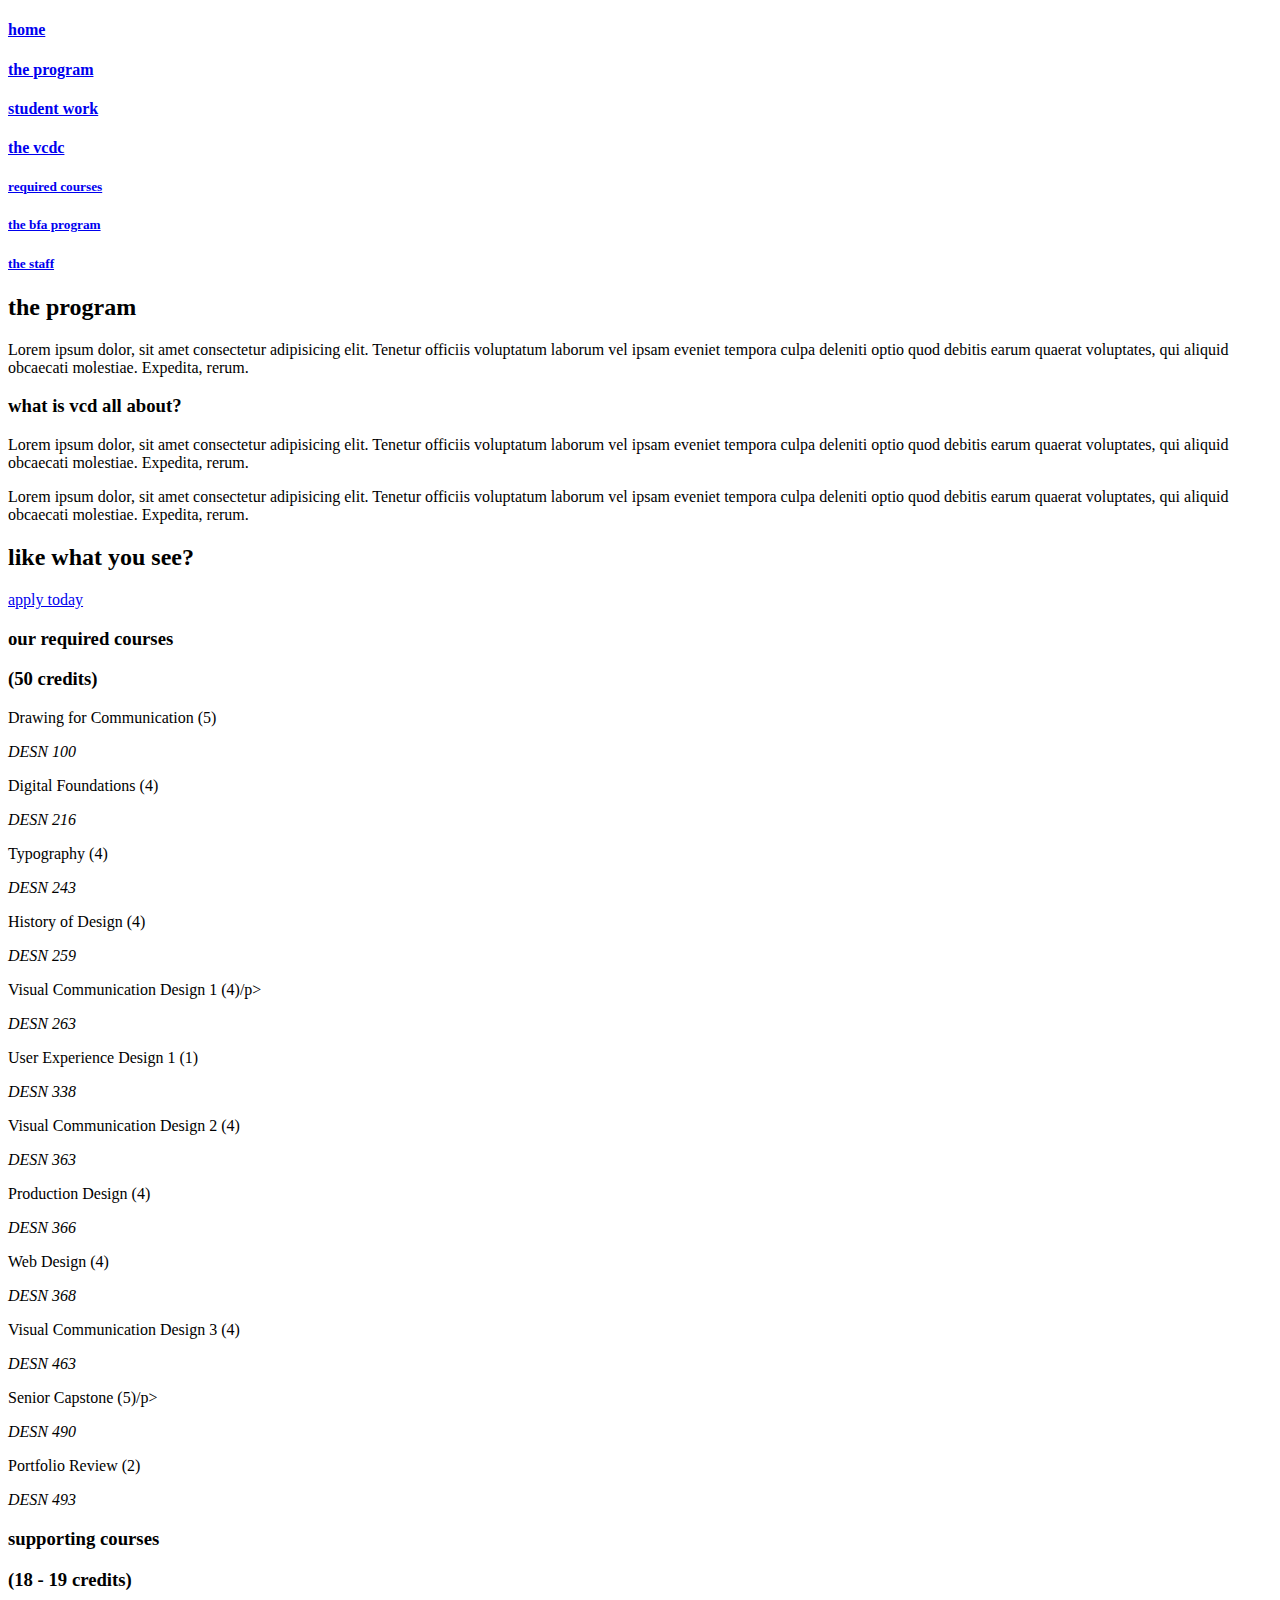
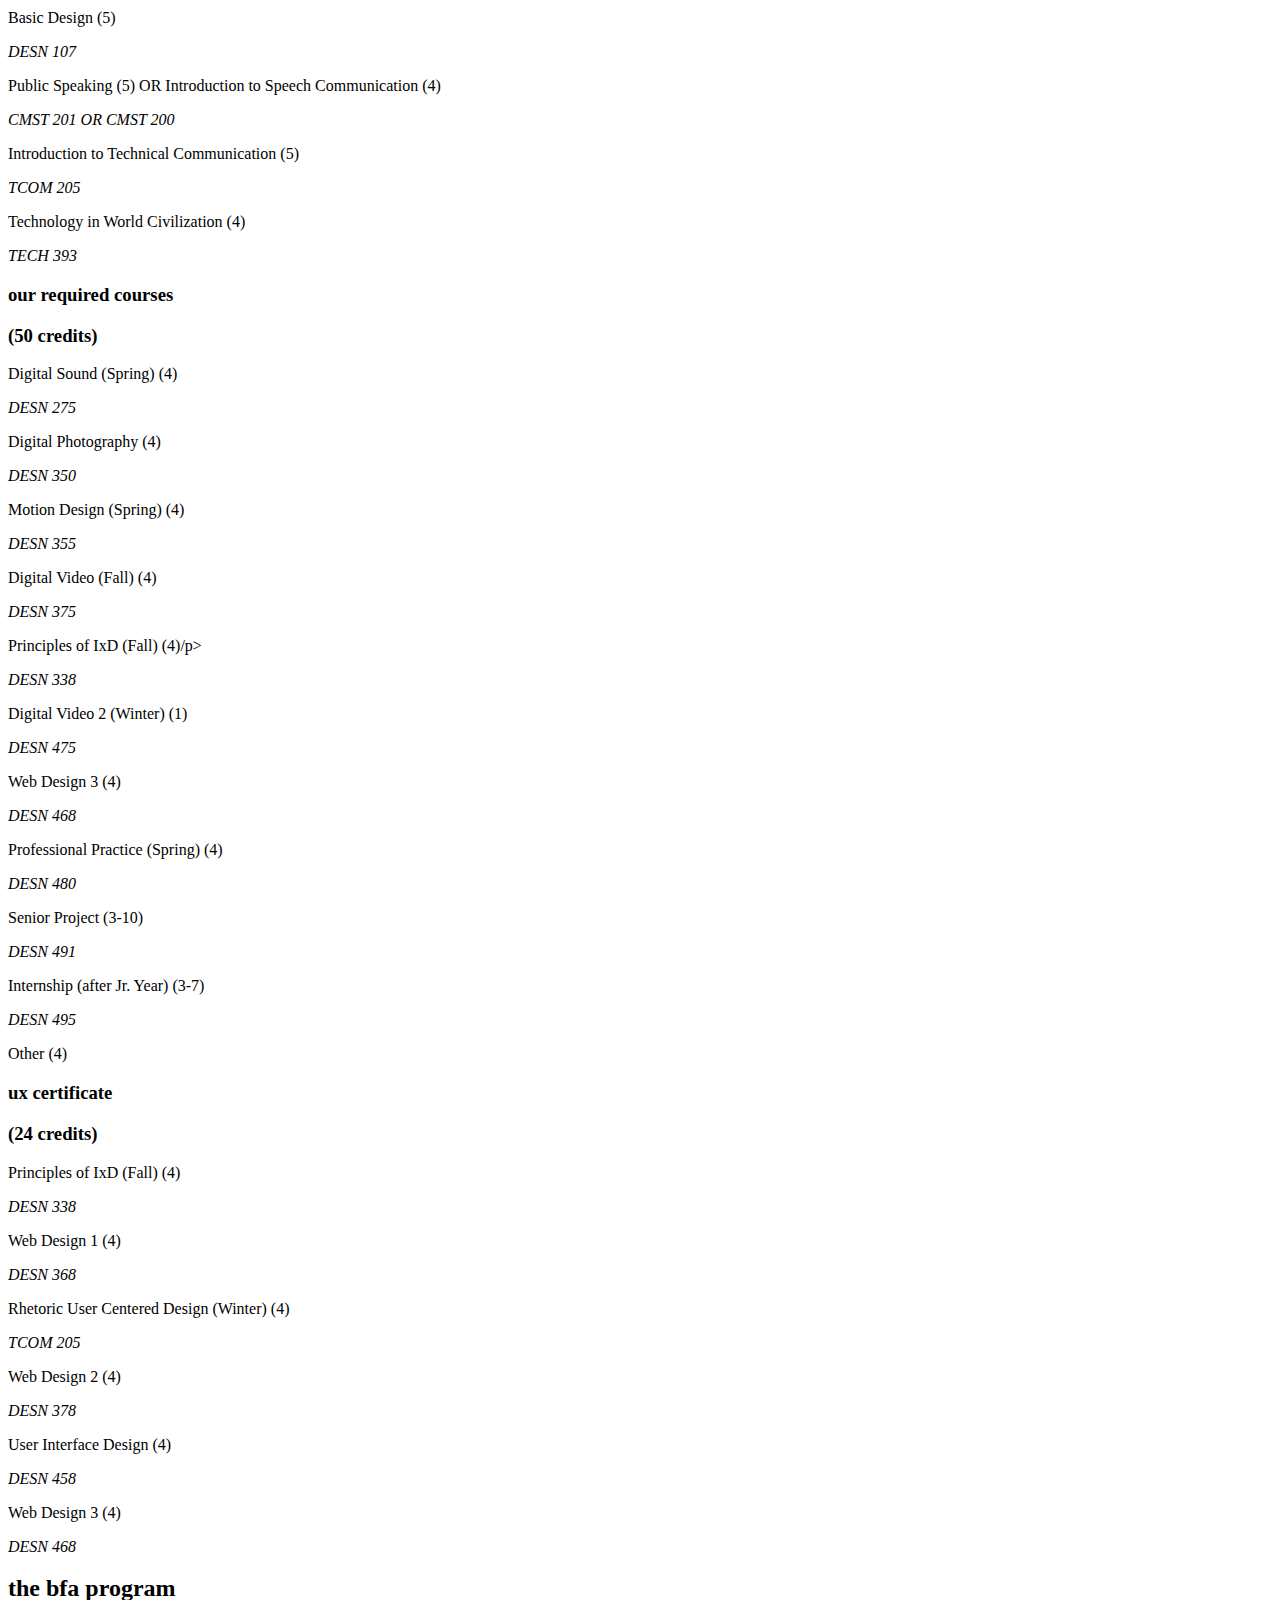
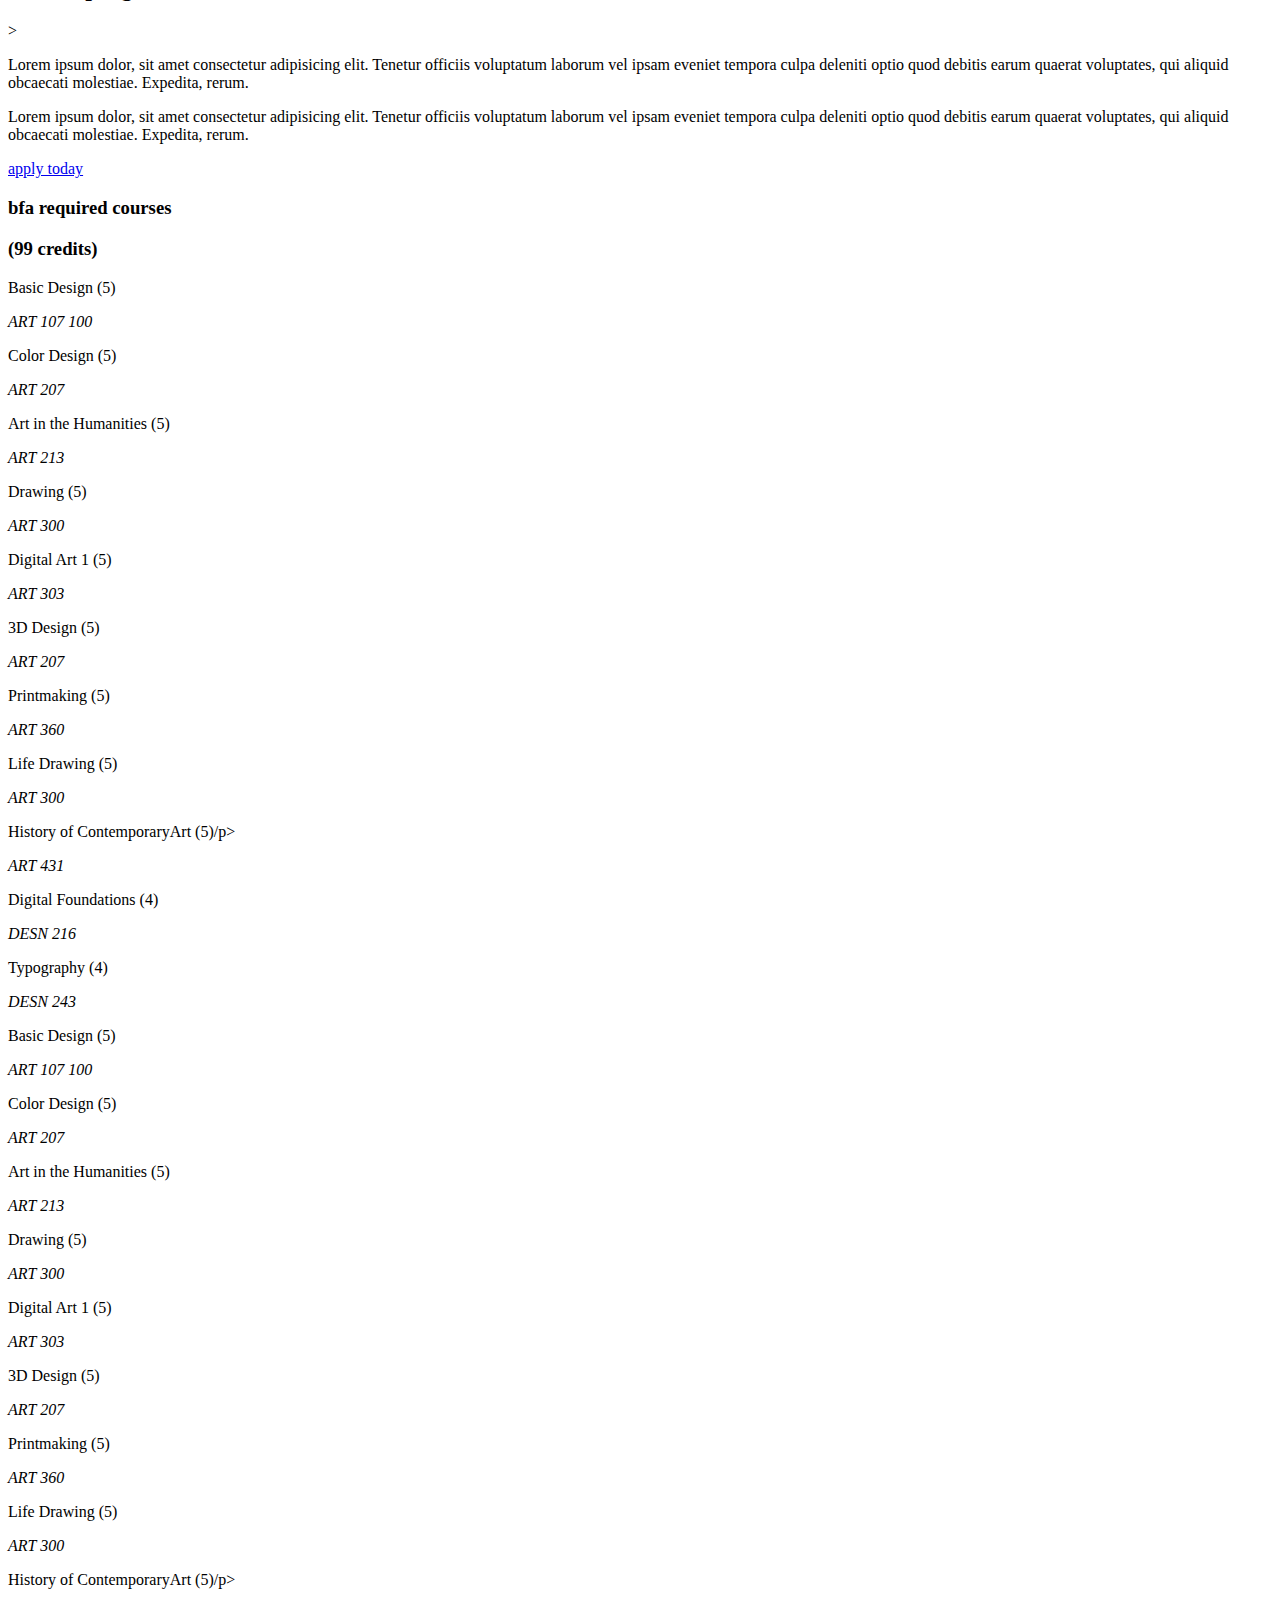
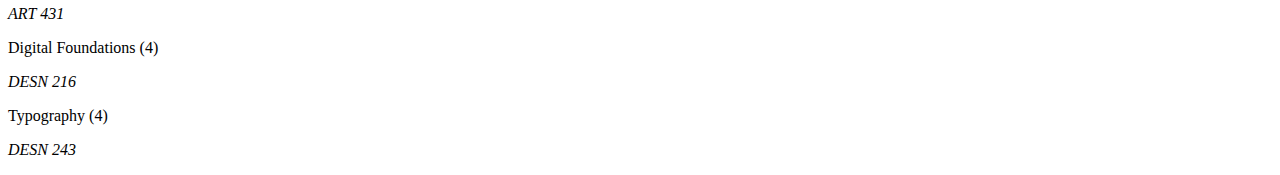
==== final/index.html @ 61628078 "web_1_final folder download" ====
<!DOCTYPE html>
<html lang="en">
<head>
    <meta charset="UTF-8">
    <meta name="viewport" content="width=device-width, initial-scale=1.0">
    <meta http-equiv="X-UA-Compatible" content="ie=edge">
    <link rel="stylesheet" href="style/style.css">
    <title>Design Program</title>
</head>

<header>
    <section>
        <nav class="main-nav">
            <h4><a href="#">home</a></h4>
            <h4><a href="#" id="current-page">the program</a></h4>
            <h4><a href="#">student work</a></h4>
            <h4><a href="#">the vcdc</a></h4>
        </nav>
        <nav class="page-nav">
            <h5><a href="#required-courses">required courses</a></h5>
            <h5><a href="#bfa">the bfa program</a></h5>
            <h5><a href="#staff">the staff</a></h5>
        </nav>
    </section>
</header>

<body>
    <section id="theprogram">
        <div class="program-overview">
            <h2>the program</h2>
            <p>
                Lorem ipsum dolor, sit amet consectetur adipisicing elit. Tenetur officiis voluptatum laborum vel ipsam eveniet tempora culpa deleniti optio quod debitis earum quaerat voluptates, qui aliquid obcaecati molestiae. Expedita, rerum.
            </p>
        </div>
    </section>

    <section id="vcd-overview">
        <h3 class="ov-title">what is vcd all about?</h3>
        <p class="ov-desc-one">
            Lorem ipsum dolor, sit amet consectetur adipisicing elit. Tenetur officiis voluptatum laborum vel ipsam eveniet tempora culpa deleniti optio quod debitis earum quaerat voluptates, qui aliquid obcaecati molestiae. Expedita, rerum.
        </p>
        <p class="ov-desc-two">
            Lorem ipsum dolor, sit amet consectetur adipisicing elit. Tenetur officiis voluptatum laborum vel ipsam eveniet tempora culpa deleniti optio quod debitis earum quaerat voluptates, qui aliquid obcaecati molestiae. Expedita, rerum.
        </p>
    </section>

    <section id="cliche-ad">
        <div class="cliche-title">
            <h2>like what you see?</h2>
            <a href="#" class="apply-button">apply today</a>
        </div>
    </section>

    <section id="required-courses" class="center-layout">
        <div class="center-c-title">
            <h3>our required courses</h3>
            <h3 class="credits">(50 credits)</h3>
        </div>
        <div class="center-c-l">
            <div class="course">
                <p>Drawing for Communication (5)</p>
                <p><em>DESN 100</em></p>
            </div>
            <div class="course">
                <p>Digital Foundations (4)</p>
                <p><em>DESN 216</em></p>
            </div>
            <div class="course">
                <p>Typography (4)</p>
                <p><em>DESN 243</em></p>
            </div>
            <div class="course">
                <p>History of Design (4)</p>
                <p><em>DESN 259</em></p>
            </div>
            <div class="course">
                <p>Visual Communication Design 1 (4)/p>
                <p><em>DESN 263</em></p>
            </div>
            <div class="course">
                <p>User Experience Design 1 (1)</p>
                <p><em>DESN 338</em></p>                
            </div>
        </div>
        <div class="center-c-r">
            <div class="course">
                <p>Visual Communication Design 2 (4)</p>
                <p><em>DESN 363</em></p>
            </div>
            <div class="course">
                <p>Production Design (4)</p>
                <p><em>DESN 366</em></p>
            </div>
            <div class="course">
                <p>Web Design (4)</p>
                <p><em>DESN 368</em></p>
            </div>
            <div class="course">
                <p>Visual Communication Design 3 (4)</p>
                <p><em>DESN 463</em></p>
            </div>
            <div class="course">
                <p>Senior Capstone (5)/p>
                <p><em>DESN 490</em></p>
            </div>
            <div class="course">
                <p>Portfolio Review (2)</p>
                <p><em>DESN 493</em></p>                
            </div>
        </div>
    </section>

    <section class="right-layout">
            <div class="right-c-title">
                <h3>supporting courses</h3>
                <h3 class="credits">(18 - 19 credits)</h3>
            </div>  
            <div class="right-c">
                <div class="course">
                    <p>Basic Design (5)</p>
                    <p><em>DESN 107</em></p>
                </div>
                <div class="course">
                    <p>Public Speaking (5) OR Introduction to Speech Communication (4)</p>
                    <p><em>CMST 201 OR CMST 200</em></p>
                </div>
                <div class="course">
                    <p>Introduction to Technical Communication (5)</p>
                    <p><em>TCOM 205</em></p>
                </div>
                <div class="course">
                    <p>Technology in World Civilization (4)</p>
                    <p><em>TECH 393</em></p>                
                </div>
            </div>      
    </section>

    <section class="center-layout">
            <div class="center-c-title">
                <h3>our required courses</h3>
                <h3 class="credits">(50 credits)</h3>
            </div>
            <div class="center-c-l">
                <div class="course">
                    <p>Digital Sound (Spring) (4)</p>
                    <p><em>DESN 275</em></p>
                </div>
                <div class="course">
                    <p>Digital Photography (4)</p>
                    <p><em>DESN 350</em></p>
                </div>
                <div class="course">
                    <p>Motion Design (Spring) (4)</p>
                    <p><em>DESN 355</em></p>
                </div>
                <div class="course">
                    <p>Digital Video (Fall) (4)</p>
                    <p><em>DESN 375</em></p>
                </div>
                <div class="course">
                    <p>Principles of IxD (Fall) (4)/p>
                    <p><em>DESN 338</em></p>
                </div>
                <div class="course">
                    <p>Digital Video 2 (Winter) (1)</p>
                    <p><em>DESN 475</em></p>                
                </div>
            </div>
            <div class="center-c-r">
                <div class="course">
                    <p>Web Design 3 (4)</p>
                    <p><em>DESN 468</em></p>
                </div>
                <div class="course">
                    <p>Professional Practice (Spring) (4)</p>
                    <p><em>DESN 480</em></p>
                </div>
                <div class="course">
                    <p>Senior Project (3-10)</p>
                    <p><em>DESN 491</em></p>
                </div>
                <div class="course">
                    <p>Internship (after Jr. Year) (3-7)</p>
                    <p><em>DESN 495</em></p>
                </div>
                <div class="course">
                    <p>Other (4)</p>
                </div>
            </div>
        </div>
    </section>

    <section class="right-layout">
            <div class="right-c-title">
                <h3>ux certificate</h3>
                <h3 class="credits">(24 credits)</h3>
            </div>  
            <div class="right-c">
                <div class="course">
                    <p>Principles of IxD (Fall) (4)</p>
                    <p><em>DESN 338</em></p>
                </div>
                <div class="course">
                    <p>Web Design 1 (4)</p>
                    <p><em>DESN 368</em></p>
                </div>
                <div class="course">
                    <p>Rhetoric User Centered Design (Winter) (4)</p>
                    <p><em>TCOM 205</em></p>
                </div>
                <div class="course">
                    <p>Web Design 2 (4)</p>
                    <p><em>DESN 378</em></p>                
                </div>
                <div class="course">
                    <p>User Interface Design (4)</p>
                    <p><em>DESN 458</em></p>                
                </div>
                <div class="course">
                    <p>Web Design 3 (4)</p>
                    <p><em>DESN 468</em></p>                
                </div>
            </div>      
    </section>

    <section id="bfa">
        <div class="bfa-ov">
            <div class="bfa-title">
                <h2>the bfa program</h2>>
            </div>
            <div class="bfa-desc">
                <p>
                    Lorem ipsum dolor, sit amet consectetur adipisicing elit. Tenetur officiis voluptatum laborum vel ipsam eveniet tempora culpa deleniti optio quod debitis earum quaerat voluptates, qui aliquid obcaecati molestiae. Expedita, rerum.
                </p>
                <p>
                    Lorem ipsum dolor, sit amet consectetur adipisicing elit. Tenetur officiis voluptatum laborum vel ipsam eveniet tempora culpa deleniti optio quod debitis earum quaerat voluptates, qui aliquid obcaecati molestiae. Expedita, rerum.
                </p>
            </div>
            <a href="#" class="apply-button">apply today</a>
        </div>
    </section>

    <section class="center-layout">
            <div class="center-c-title">
                <h3>bfa required courses</h3>
                <h3 class="credits">(99 credits)</h3>
            </div>
            <div class="center-c-l">
                <div class="course">
                    <p>Basic Design (5)</p>
                    <p><em>ART 107 100</em></p>
                </div>
                <div class="course">
                    <p>Color Design (5)</p>
                    <p><em>ART 207</em></p>
                </div>
                <div class="course">
                    <p>Art in the Humanities (5)</p>
                    <p><em>ART 213</em></p>
                </div>
                <div class="course">
                    <p>Drawing (5)</p>
                    <p><em>ART 300</em></p>
                </div>
                <div class="course">
                    <p>Digital Art 1 (5)</p>
                    <p><em>ART 303</em></p>
                </div>
                <div class="course">
                    <p>3D Design (5)</p>
                    <p><em>ART 207</em></p>                
                </div>
                <div class="course">
                    <p>Printmaking (5)</p>
                    <p><em>ART 360</em></p>                
                </div>
                <div class="course">
                    <p>Life Drawing (5)</p>
                    <p><em>ART 300</em></p>
                </div>
                <div class="course">
                    <p>History of ContemporaryArt (5)/p>
                    <p><em>ART 431</em></p>
                </div>
                <div class="course">
                    <p>Digital Foundations (4)</p>
                    <p><em>DESN 216</em></p>                
                </div>
                <div class="course">
                    <p>Typography (4)</p>
                    <p><em>DESN 243</em></p>                
                </div>
            </div>
            <div class="center-c-r">
                <div class="course">
                    <p>Basic Design (5)</p>
                    <p><em>ART 107 100</em></p>
                </div>
                <div class="course">
                    <p>Color Design (5)</p>
                    <p><em>ART 207</em></p>
                </div>
                <div class="course">
                    <p>Art in the Humanities (5)</p>
                    <p><em>ART 213</em></p>
                </div>
                <div class="course">
                    <p>Drawing (5)</p>
                    <p><em>ART 300</em></p>
                </div>
                <div class="course">
                    <p>Digital Art 1 (5)</p>
                    <p><em>ART 303</em></p>
                </div>
                <div class="course">
                    <p>3D Design (5)</p>
                    <p><em>ART 207</em></p>                
                </div>
                <div class="course">
                    <p>Printmaking (5)</p>
                    <p><em>ART 360</em></p>                
                </div>
                <div class="course">
                    <p>Life Drawing (5)</p>
                    <p><em>ART 300</em></p>
                </div>
                <div class="course">
                    <p>History of ContemporaryArt (5)/p>
                    <p><em>ART 431</em></p>
                </div>
                <div class="course">
                    <p>Digital Foundations (4)</p>
                    <p><em>DESN 216</em></p>                
                </div>
                <div class="course">
                    <p>Typography (4)</p>
                    <p><em>DESN 243</em></p>                
                </div>
            </div>
        </section>
</body>
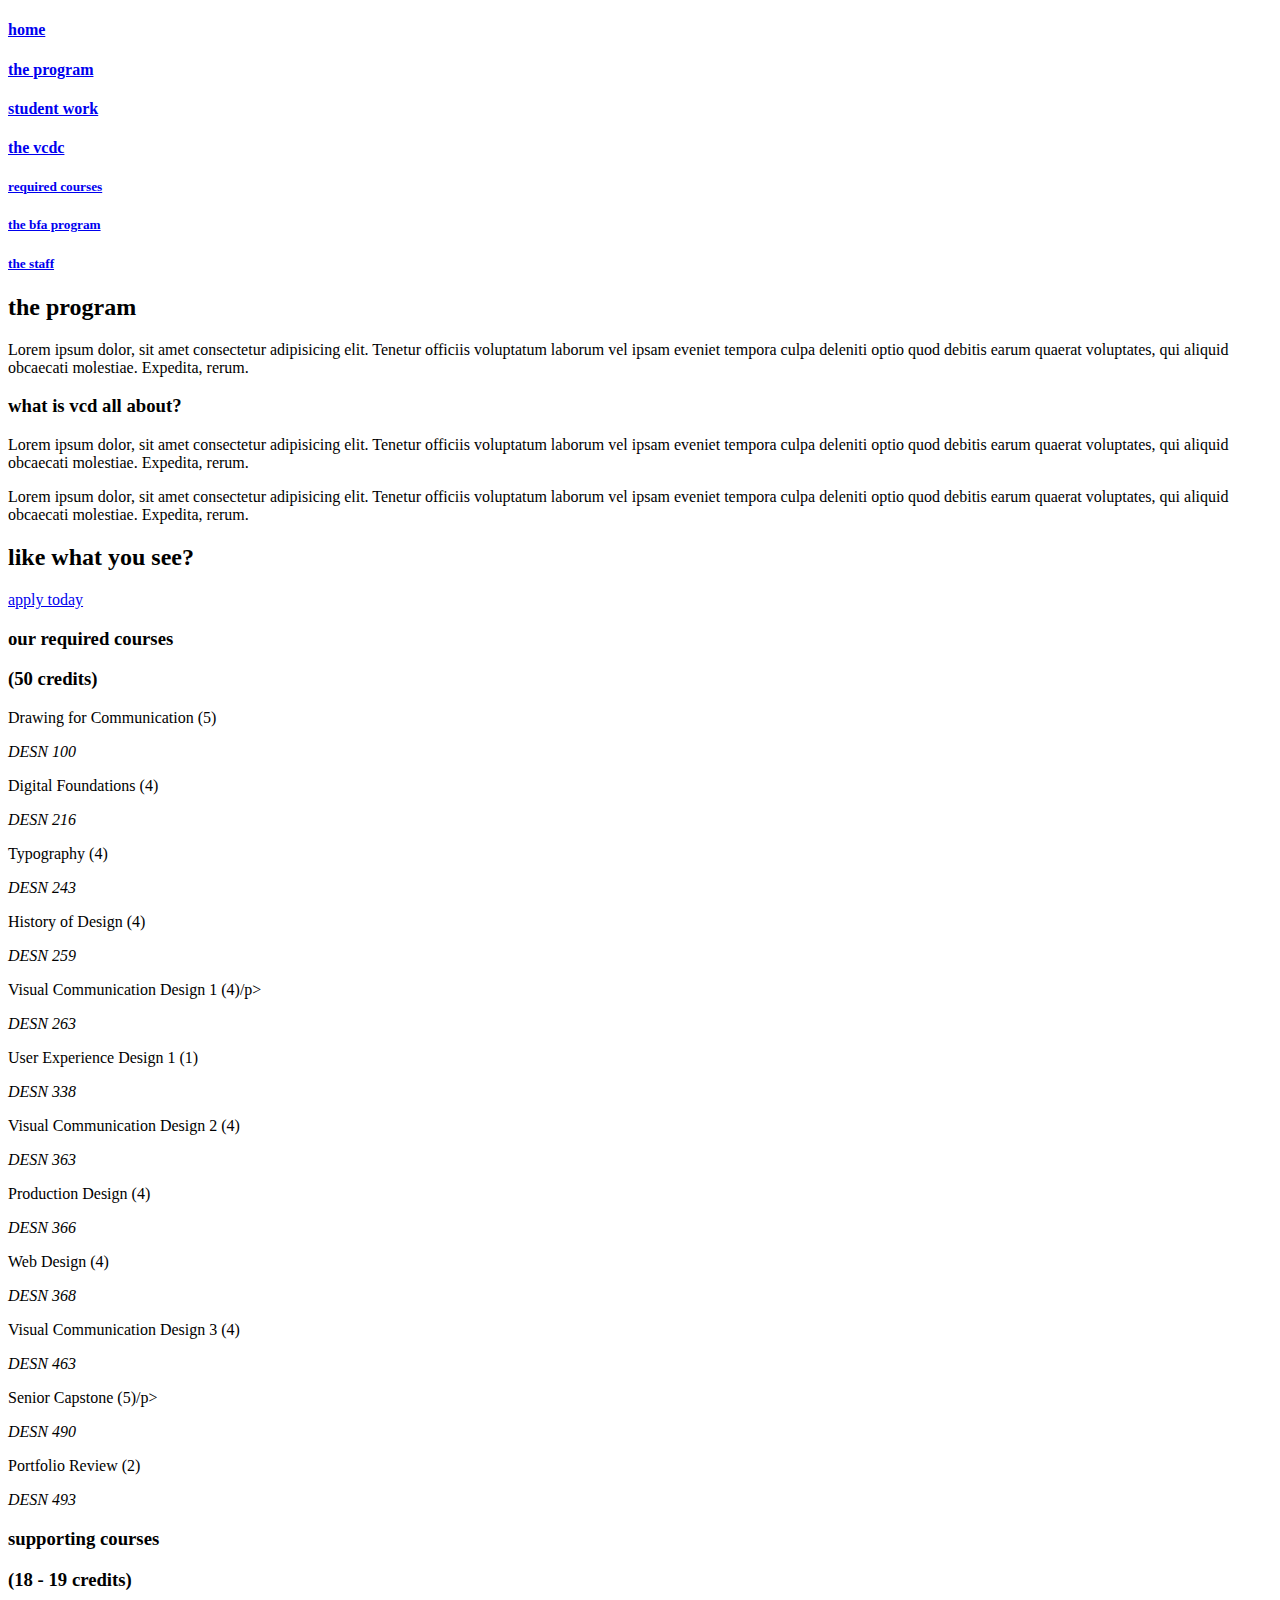
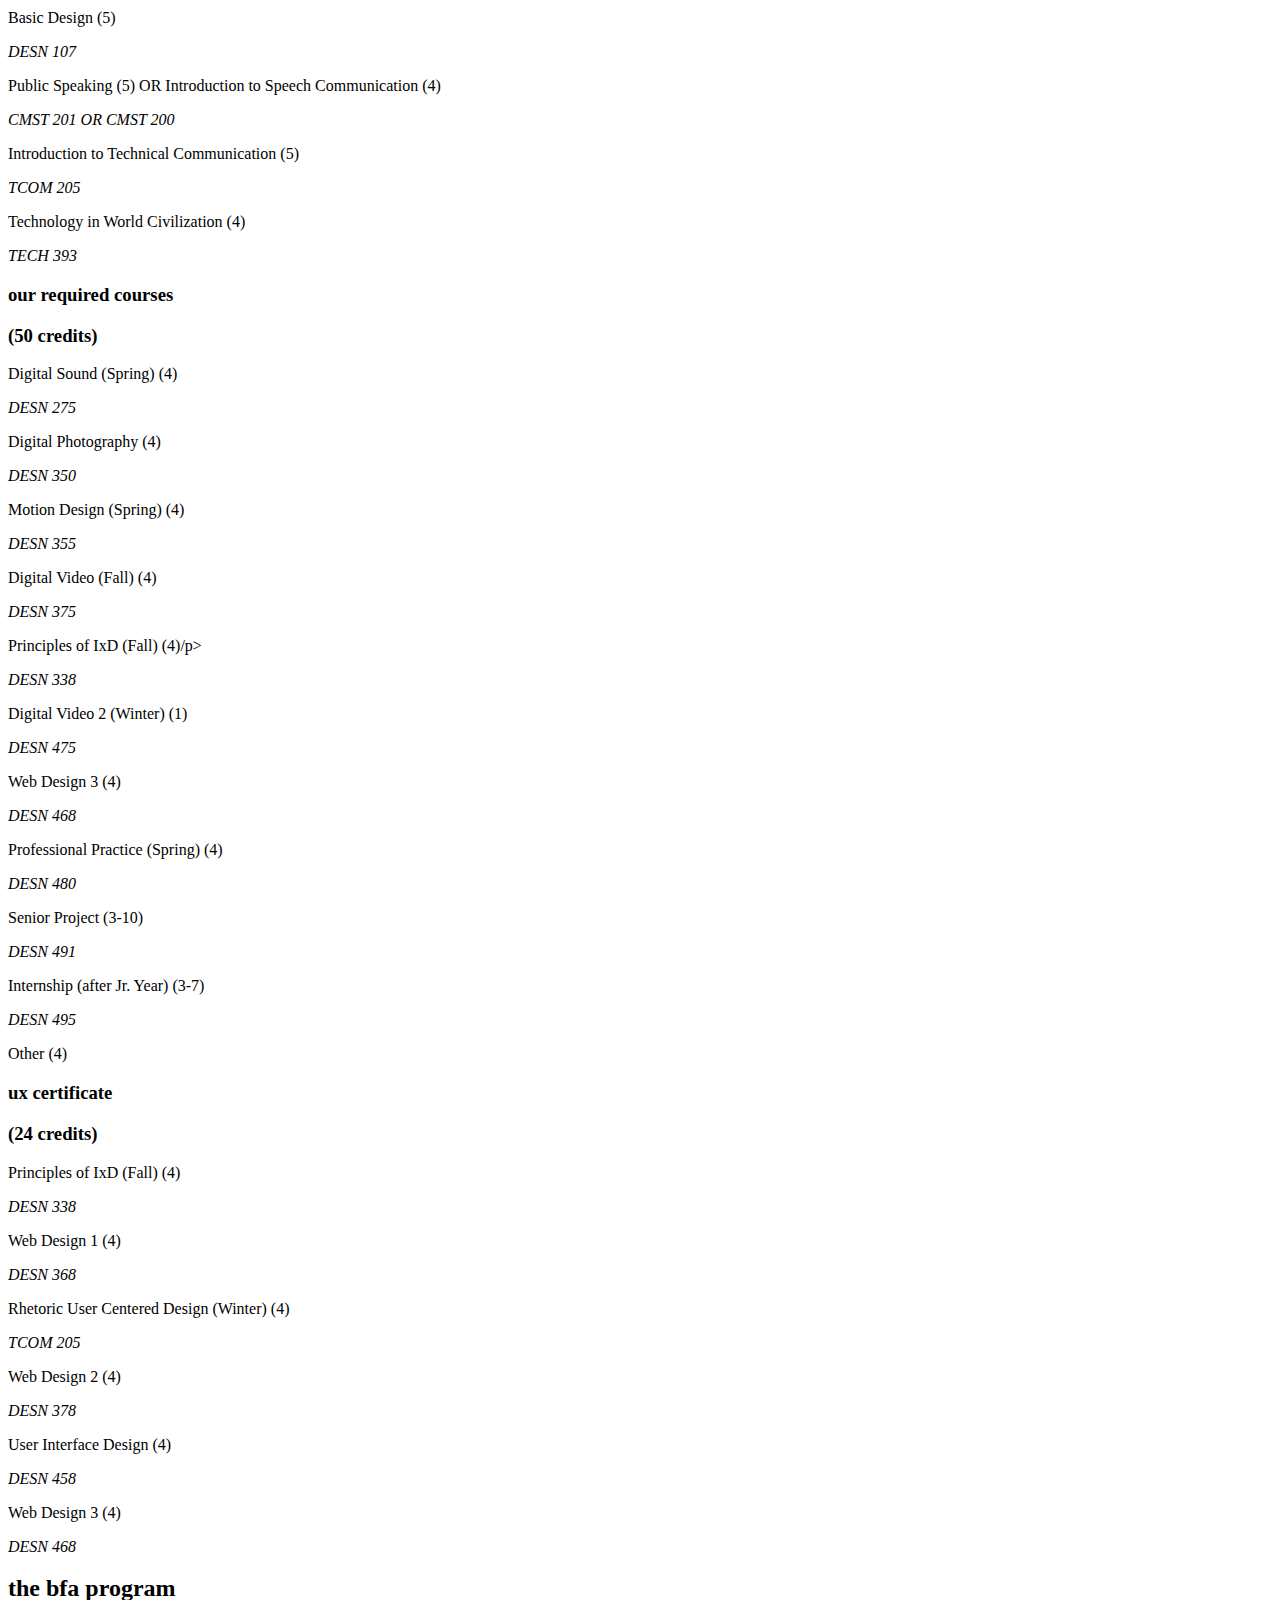
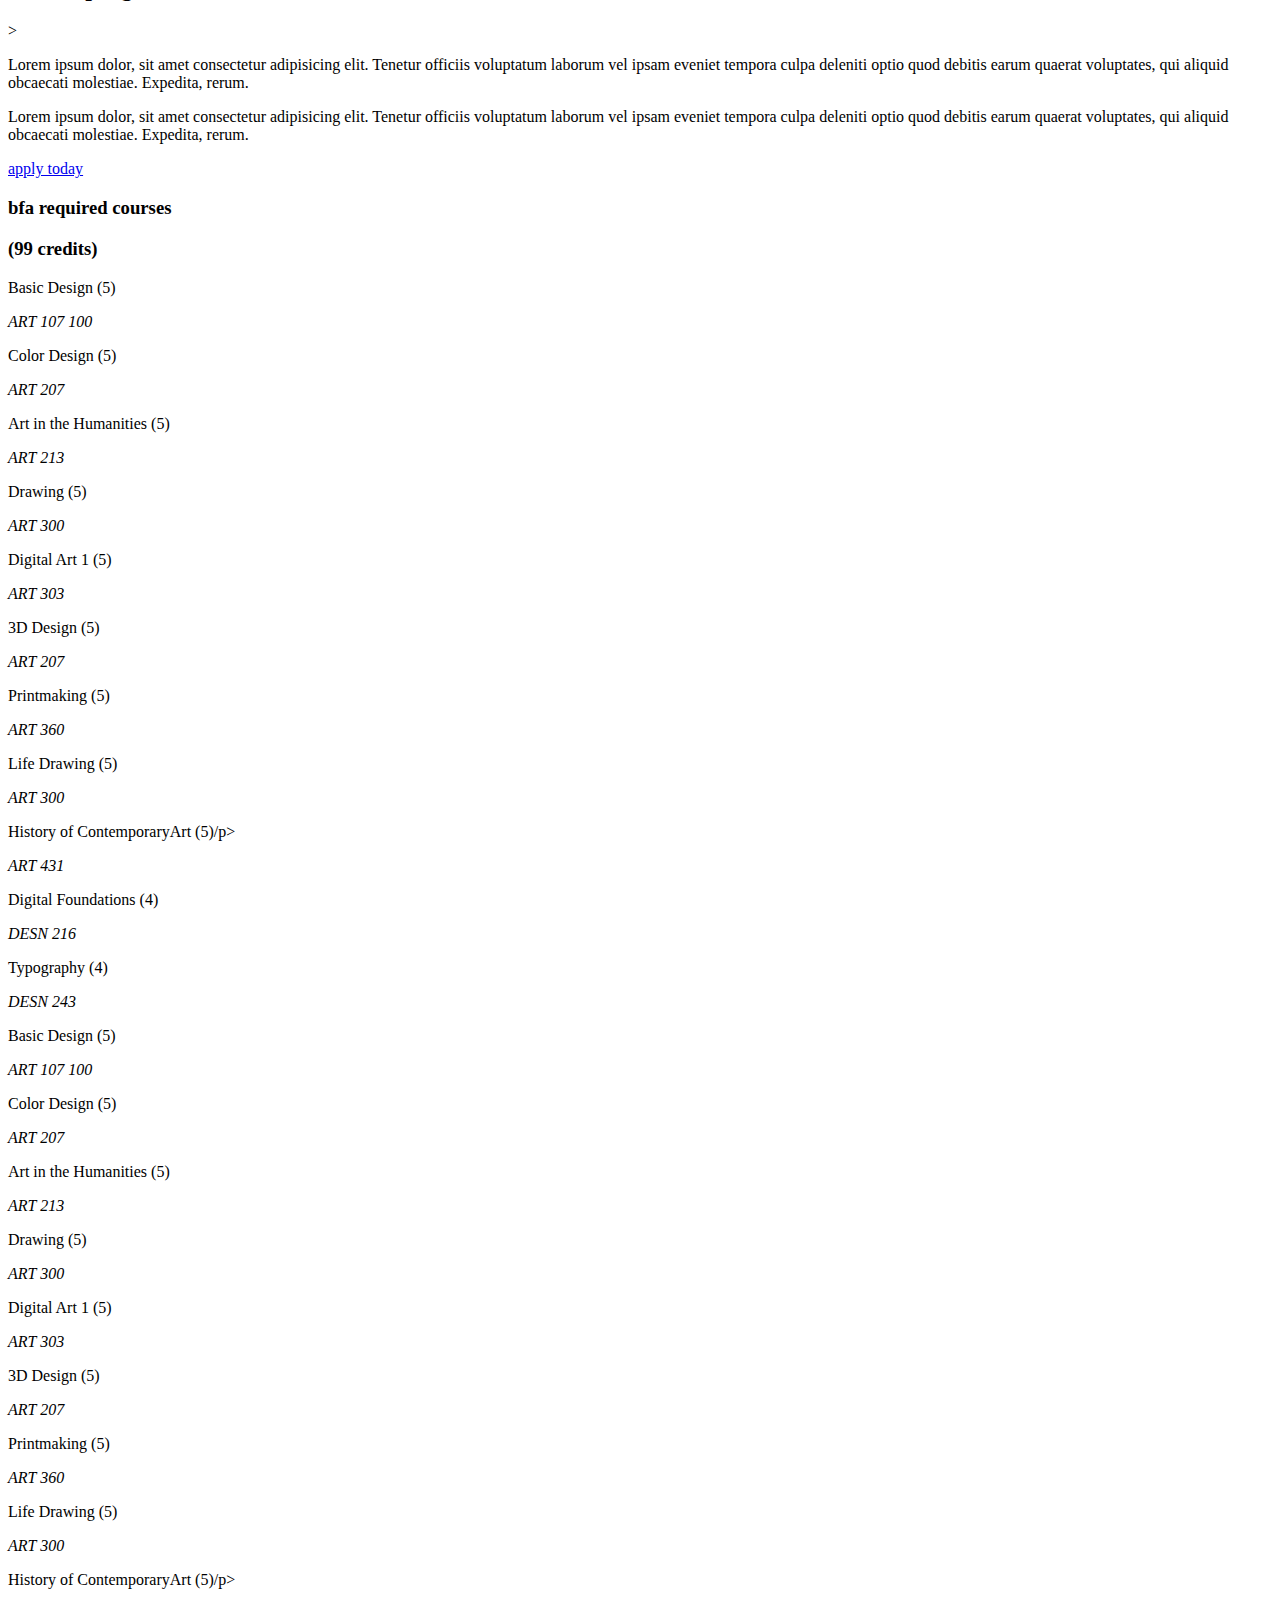
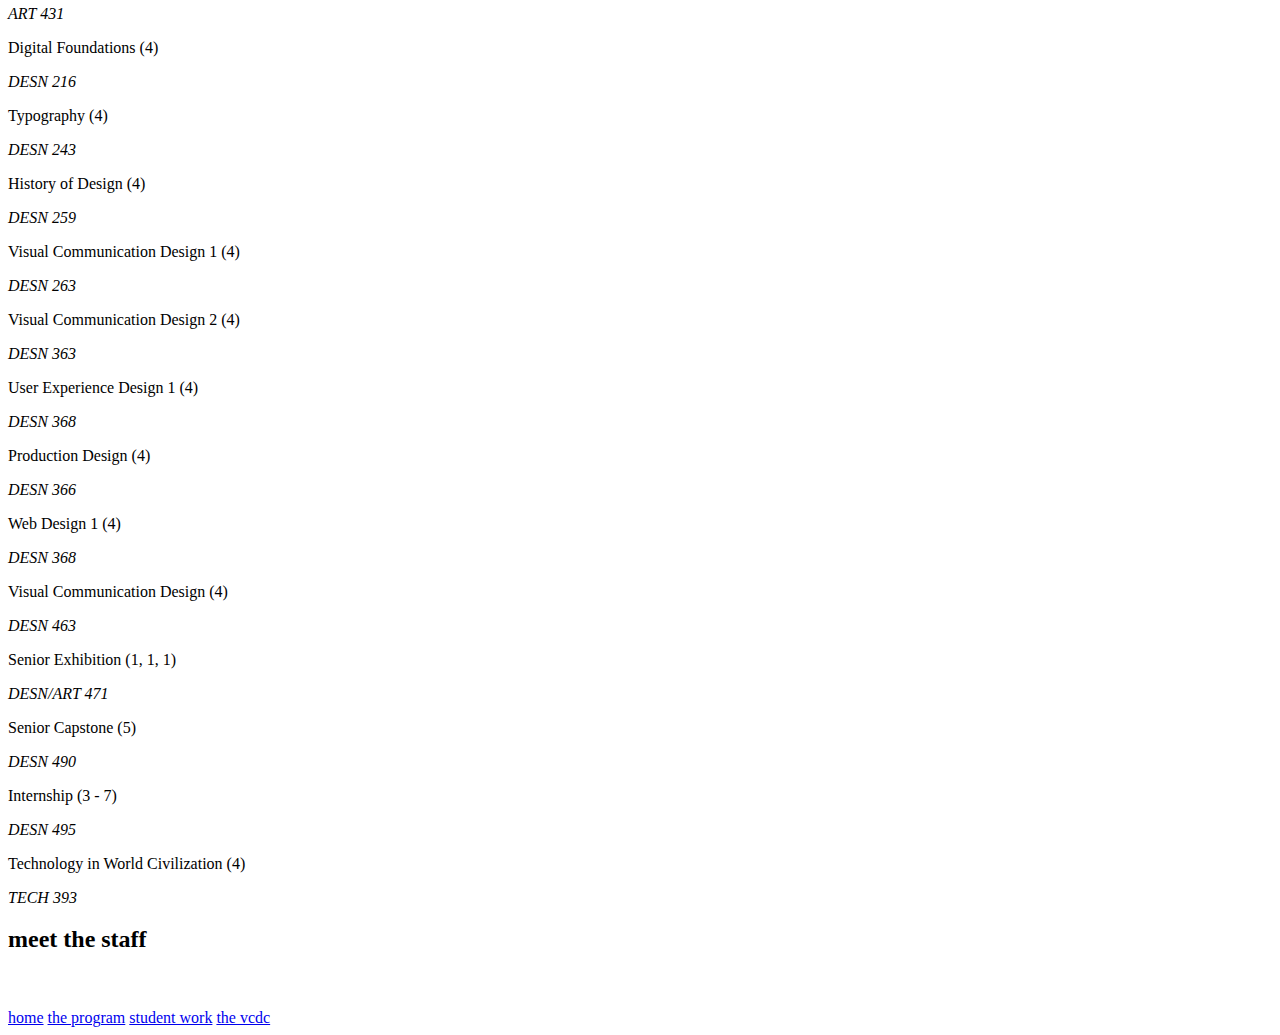
==== commit 5640205d: "content additions" ====
--- a/final/index.html
+++ b/final/index.html
@@ -241,101 +241,172 @@
     </section>
 
     <section class="center-layout">
-            <div class="center-c-title">
-                <h3>bfa required courses</h3>
-                <h3 class="credits">(99 credits)</h3>
-            </div>
-            <div class="center-c-l">
-                <div class="course">
-                    <p>Basic Design (5)</p>
-                    <p><em>ART 107 100</em></p>
-                </div>
-                <div class="course">
-                    <p>Color Design (5)</p>
-                    <p><em>ART 207</em></p>
-                </div>
-                <div class="course">
-                    <p>Art in the Humanities (5)</p>
-                    <p><em>ART 213</em></p>
-                </div>
-                <div class="course">
-                    <p>Drawing (5)</p>
-                    <p><em>ART 300</em></p>
-                </div>
-                <div class="course">
-                    <p>Digital Art 1 (5)</p>
-                    <p><em>ART 303</em></p>
-                </div>
-                <div class="course">
-                    <p>3D Design (5)</p>
-                    <p><em>ART 207</em></p>                
-                </div>
-                <div class="course">
-                    <p>Printmaking (5)</p>
-                    <p><em>ART 360</em></p>                
-                </div>
-                <div class="course">
-                    <p>Life Drawing (5)</p>
-                    <p><em>ART 300</em></p>
-                </div>
-                <div class="course">
-                    <p>History of ContemporaryArt (5)/p>
-                    <p><em>ART 431</em></p>
-                </div>
-                <div class="course">
-                    <p>Digital Foundations (4)</p>
-                    <p><em>DESN 216</em></p>                
-                </div>
-                <div class="course">
-                    <p>Typography (4)</p>
-                    <p><em>DESN 243</em></p>                
-                </div>
-            </div>
-            <div class="center-c-r">
-                <div class="course">
-                    <p>Basic Design (5)</p>
-                    <p><em>ART 107 100</em></p>
-                </div>
-                <div class="course">
-                    <p>Color Design (5)</p>
-                    <p><em>ART 207</em></p>
-                </div>
-                <div class="course">
-                    <p>Art in the Humanities (5)</p>
-                    <p><em>ART 213</em></p>
-                </div>
-                <div class="course">
-                    <p>Drawing (5)</p>
-                    <p><em>ART 300</em></p>
-                </div>
-                <div class="course">
-                    <p>Digital Art 1 (5)</p>
-                    <p><em>ART 303</em></p>
-                </div>
-                <div class="course">
-                    <p>3D Design (5)</p>
-                    <p><em>ART 207</em></p>                
-                </div>
-                <div class="course">
-                    <p>Printmaking (5)</p>
-                    <p><em>ART 360</em></p>                
-                </div>
-                <div class="course">
-                    <p>Life Drawing (5)</p>
-                    <p><em>ART 300</em></p>
-                </div>
-                <div class="course">
-                    <p>History of ContemporaryArt (5)/p>
-                    <p><em>ART 431</em></p>
-                </div>
-                <div class="course">
-                    <p>Digital Foundations (4)</p>
-                    <p><em>DESN 216</em></p>                
-                </div>
-                <div class="course">
-                    <p>Typography (4)</p>
-                    <p><em>DESN 243</em></p>                
-                </div>
-            </div>
-        </section>
-</body>+        <div class="center-c-title">
+            <h3>bfa required courses</h3>
+            <h3 class="credits">(99 credits)</h3>
+        </div>
+        <div class="center-c-l">
+            <div class="course">
+                <p>Basic Design (5)</p>
+                <p><em>ART 107 100</em></p>
+            </div>
+            <div class="course">
+                <p>Color Design (5)</p>
+                <p><em>ART 207</em></p>
+            </div>
+            <div class="course">
+                <p>Art in the Humanities (5)</p>
+                <p><em>ART 213</em></p>
+            </div>
+            <div class="course">
+                <p>Drawing (5)</p>
+                <p><em>ART 300</em></p>
+            </div>
+            <div class="course">
+                <p>Digital Art 1 (5)</p>
+                <p><em>ART 303</em></p>
+            </div>
+            <div class="course">
+                <p>3D Design (5)</p>
+                <p><em>ART 207</em></p>                
+            </div>
+            <div class="course">
+                <p>Printmaking (5)</p>
+                <p><em>ART 360</em></p>                
+            </div>
+            <div class="course">
+                <p>Life Drawing (5)</p>
+                <p><em>ART 300</em></p>
+            </div>
+            <div class="course">
+                <p>History of ContemporaryArt (5)/p>
+                <p><em>ART 431</em></p>
+            </div>
+            <div class="course">
+                <p>Digital Foundations (4)</p>
+                <p><em>DESN 216</em></p>                
+            </div>
+            <div class="course">
+                <p>Typography (4)</p>
+                <p><em>DESN 243</em></p>                
+            </div>
+        </div>
+        <div class="center-c-r">
+            <div class="course">
+                <p>Basic Design (5)</p>
+                <p><em>ART 107 100</em></p>
+            </div>
+            <div class="course">
+                <p>Color Design (5)</p>
+                <p><em>ART 207</em></p>
+            </div>
+            <div class="course">
+                <p>Art in the Humanities (5)</p>
+                <p><em>ART 213</em></p>
+            </div>
+            <div class="course">
+                <p>Drawing (5)</p>
+                <p><em>ART 300</em></p>
+            </div>
+            <div class="course">
+                <p>Digital Art 1 (5)</p>
+                <p><em>ART 303</em></p>
+            </div>
+            <div class="course">
+                <p>3D Design (5)</p>
+                <p><em>ART 207</em></p>                
+            </div>
+            <div class="course">
+                <p>Printmaking (5)</p>
+                <p><em>ART 360</em></p>                
+            </div>
+            <div class="course">
+                <p>Life Drawing (5)</p>
+                <p><em>ART 300</em></p>
+            </div>
+            <div class="course">
+                <p>History of ContemporaryArt (5)/p>
+                <p><em>ART 431</em></p>
+            </div>
+            <div class="course">
+                <p>Digital Foundations (4)</p>
+                <p><em>DESN 216</em></p>                
+            </div>
+            <div class="course">
+                <p>Typography (4)</p>
+                <p><em>DESN 243</em></p>                
+            </div>
+        </div>
+        <div class="center-c-l">
+            <div class="course">
+                <p>History of Design (4)</p>
+                <p><em>DESN 259</em></p>                
+            </div>
+            <div class="course">
+                <p>Visual Communication Design 1 (4)</p>
+                <p><em>DESN 263</em></p>                
+            </div>
+            <div class="course">
+                <p>Visual Communication Design 2 (4)</p>
+                <p><em>DESN 363</em></p>                
+            </div>
+            <div class="course">
+                <p>User Experience Design 1 (4)</p>
+                <p><em>DESN 368</em></p>                
+            </div>
+            <div class="course">
+                <p>Production Design (4)</p>
+                <p><em>DESN 366</em></p>                
+            </div>
+            <div class="course">
+                <p>Web Design 1 (4)</p>
+                <p><em>DESN 368</em></p>                
+            </div>
+            <div class="course">
+                <p>Visual Communication Design (4)</p>
+                <p><em>DESN 463</em></p>                
+            </div>
+            <div class="course">
+                <p>Senior Exhibition (1, 1, 1)</p>
+                <p><em>DESN/ART 471</em></p>                
+            </div>
+            <div class="course">
+                <p>Senior Capstone (5)</p>
+                <p><em>DESN 490</em></p>                
+            </div>
+            <div class="course">
+                <p>Internship (3 - 7)</p>
+                <p><em>DESN 495</em></p>                
+            </div>
+            <div class="course">
+                <p>Technology in World Civilization (4)</p>
+                <p><em>TECH 393</em></p>                
+            </div>
+        </div>
+    </section>
+    <section id="staff">
+        <div class="mts">
+            <h2>meet the staff</h2>
+        </div>
+        <div class="text-r-align"></div>  
+        <div class="text-l-align"></div>
+        <div class="text-r-align"></div>
+        <div class="text-l-align"></div>
+        <div class="text-r-align"></div>
+        <div class="text-l-align"></div>
+    </section>
+</body>
+
+<footer>
+    <img src="" alt="">
+    <nav>
+        <div>
+            <img src="" alt="" class="icon">
+            <img src="" alt="" class="icon">
+        </div>
+        <a href="#">home</a>
+        <a href="#">the program</a>
+        <a href="#">student work</a>
+        <a href="#">the vcdc</a>
+    </nav>
+</footer>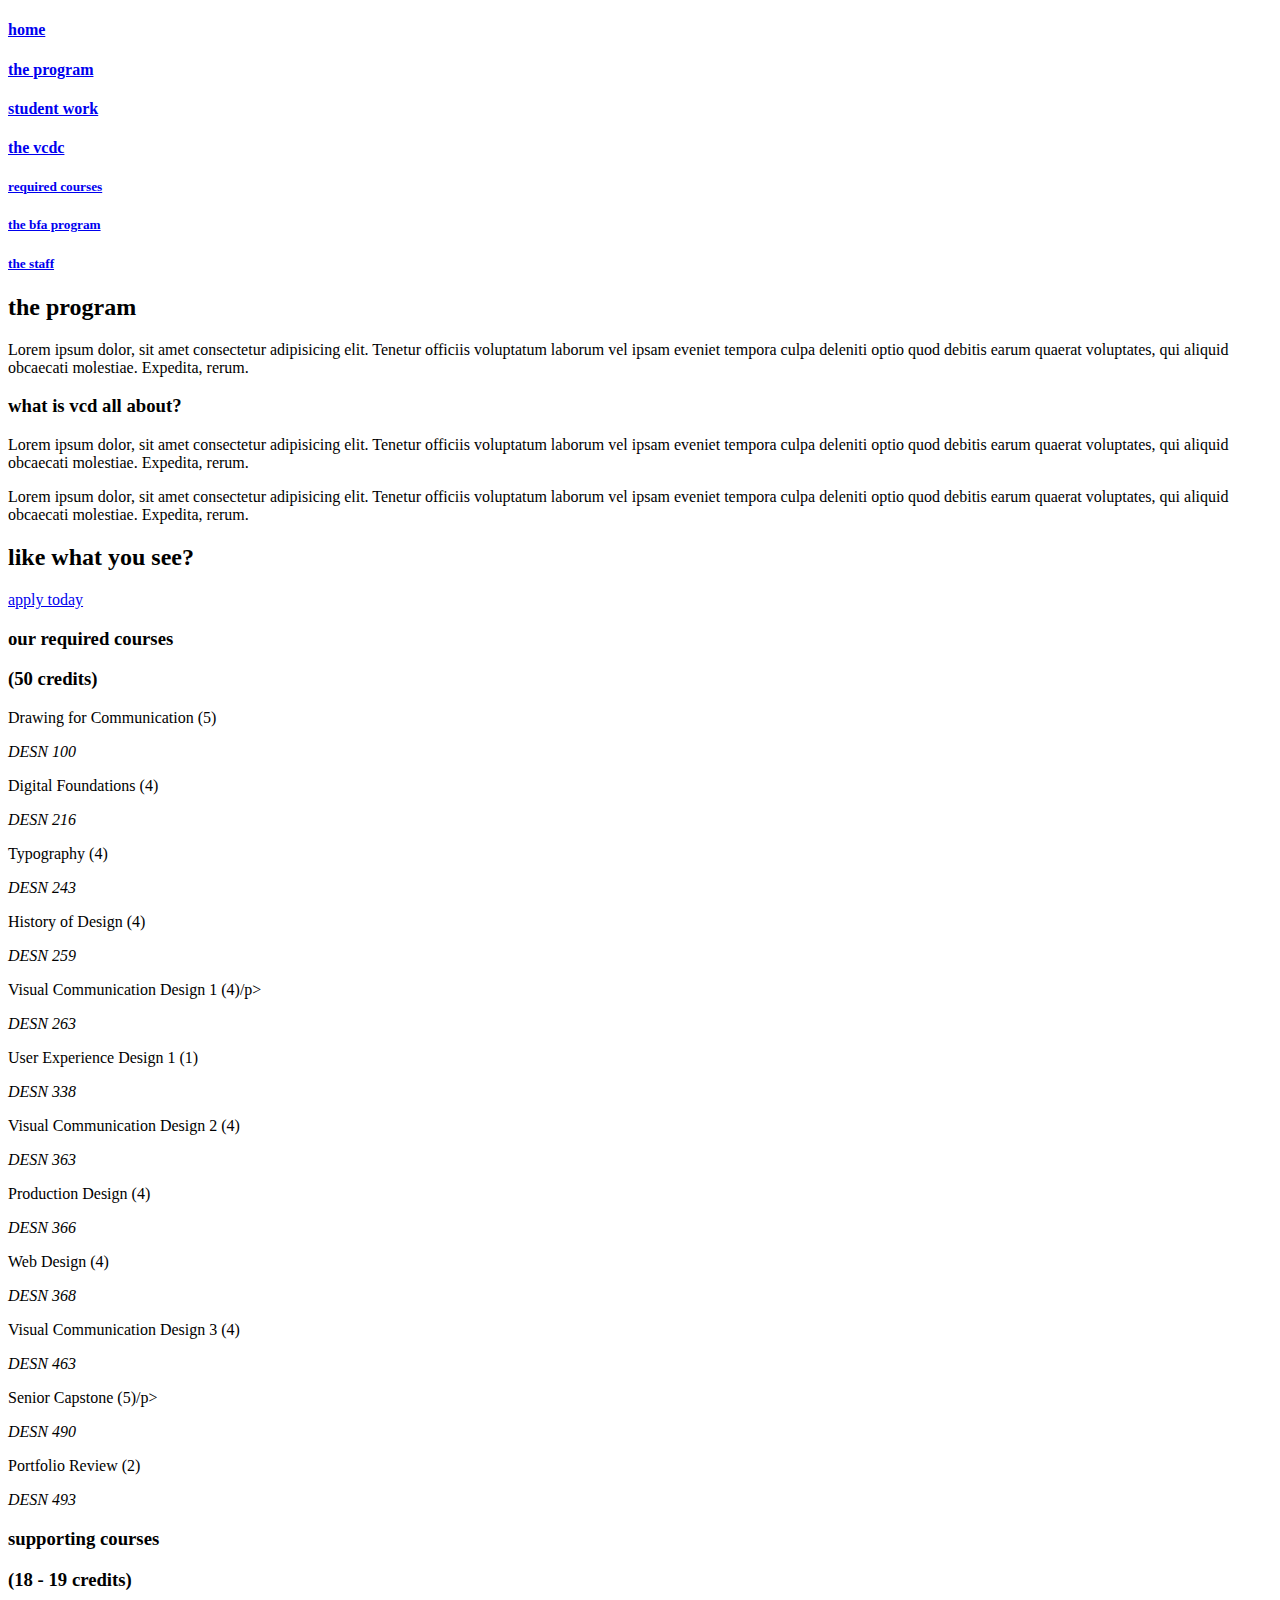
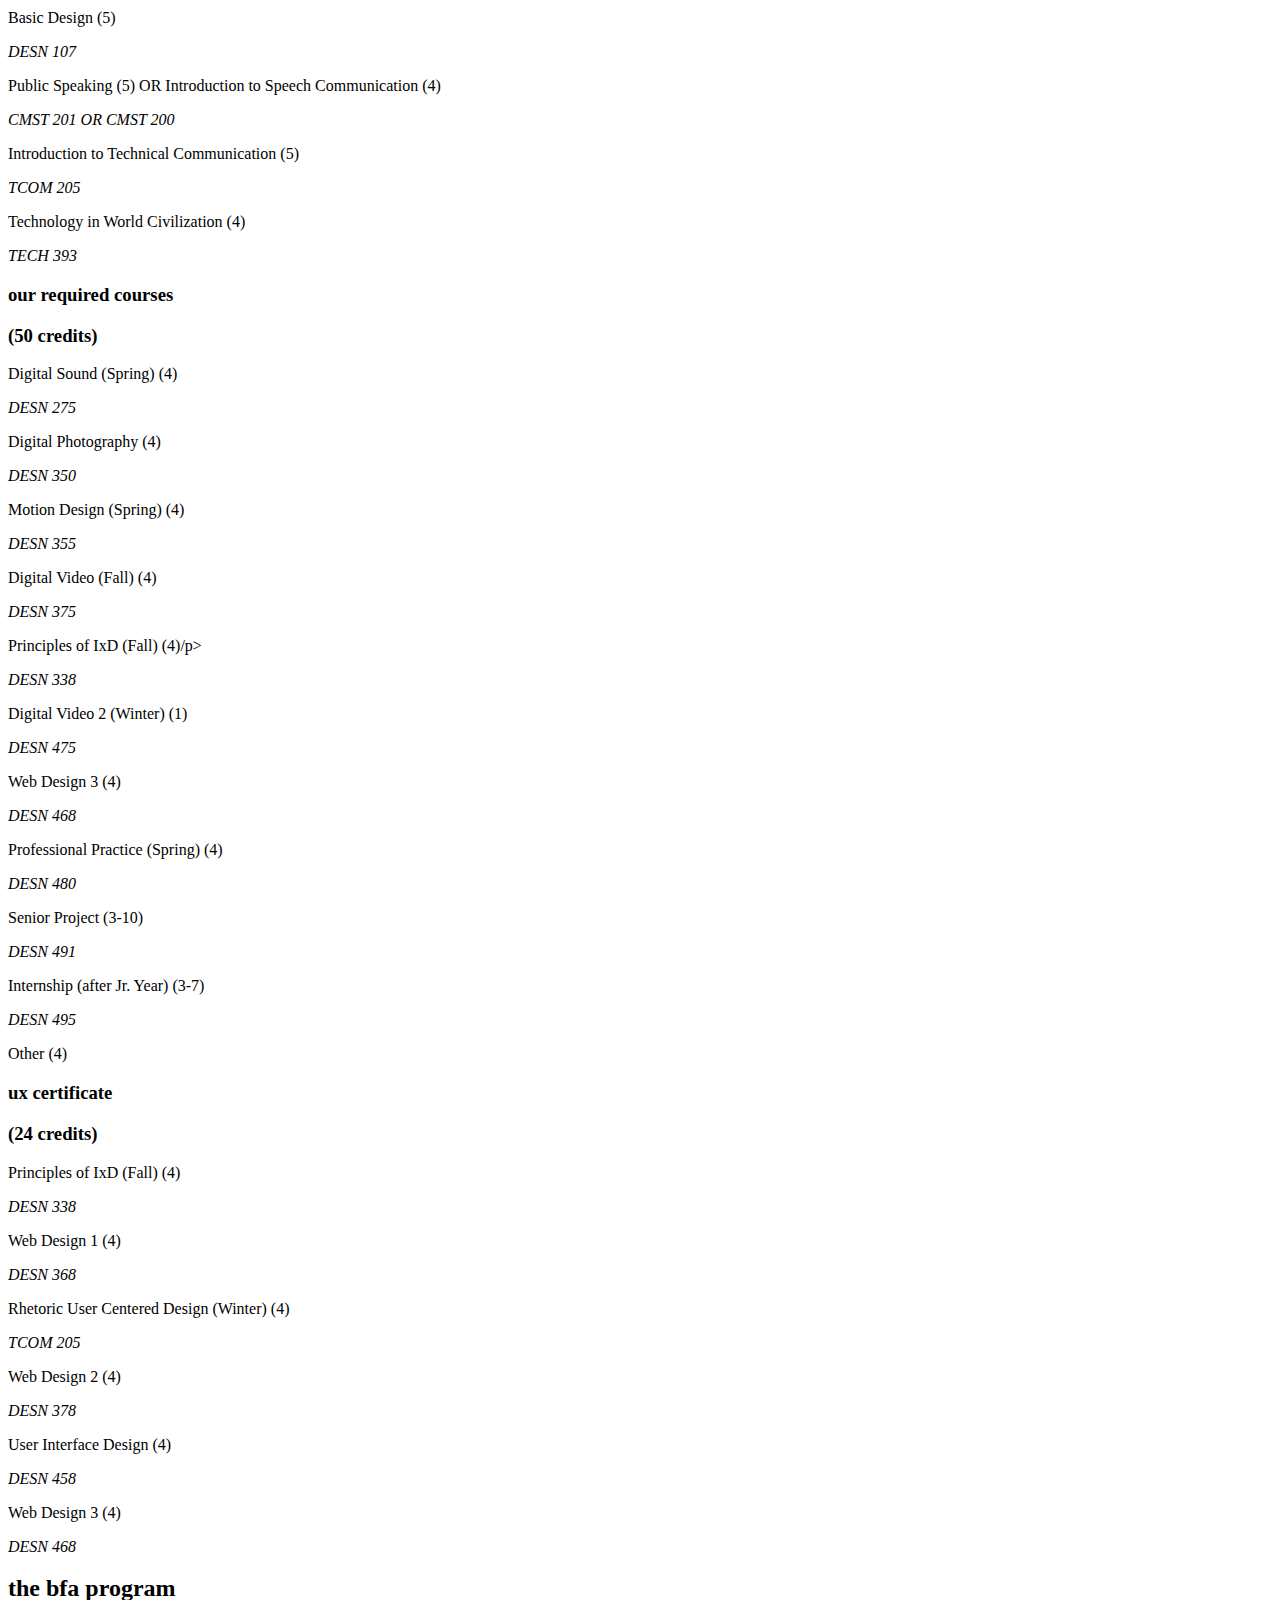
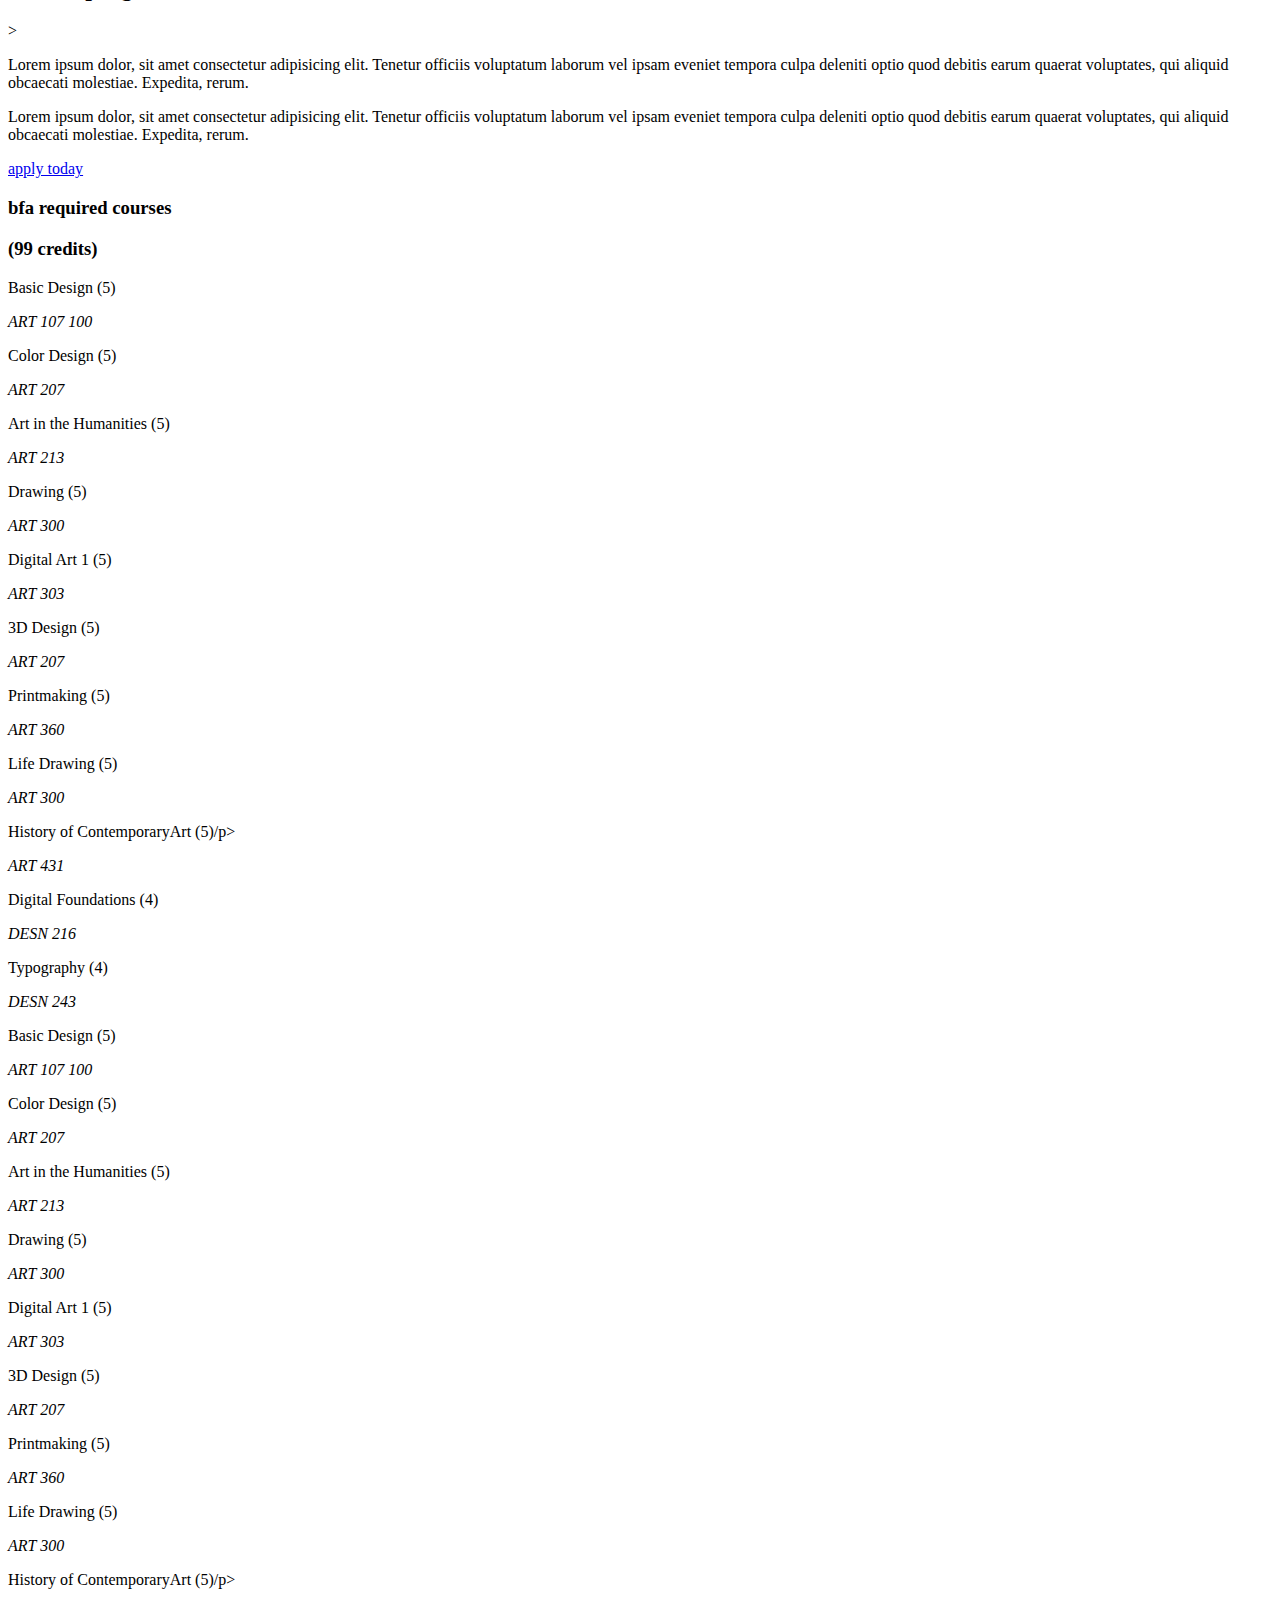
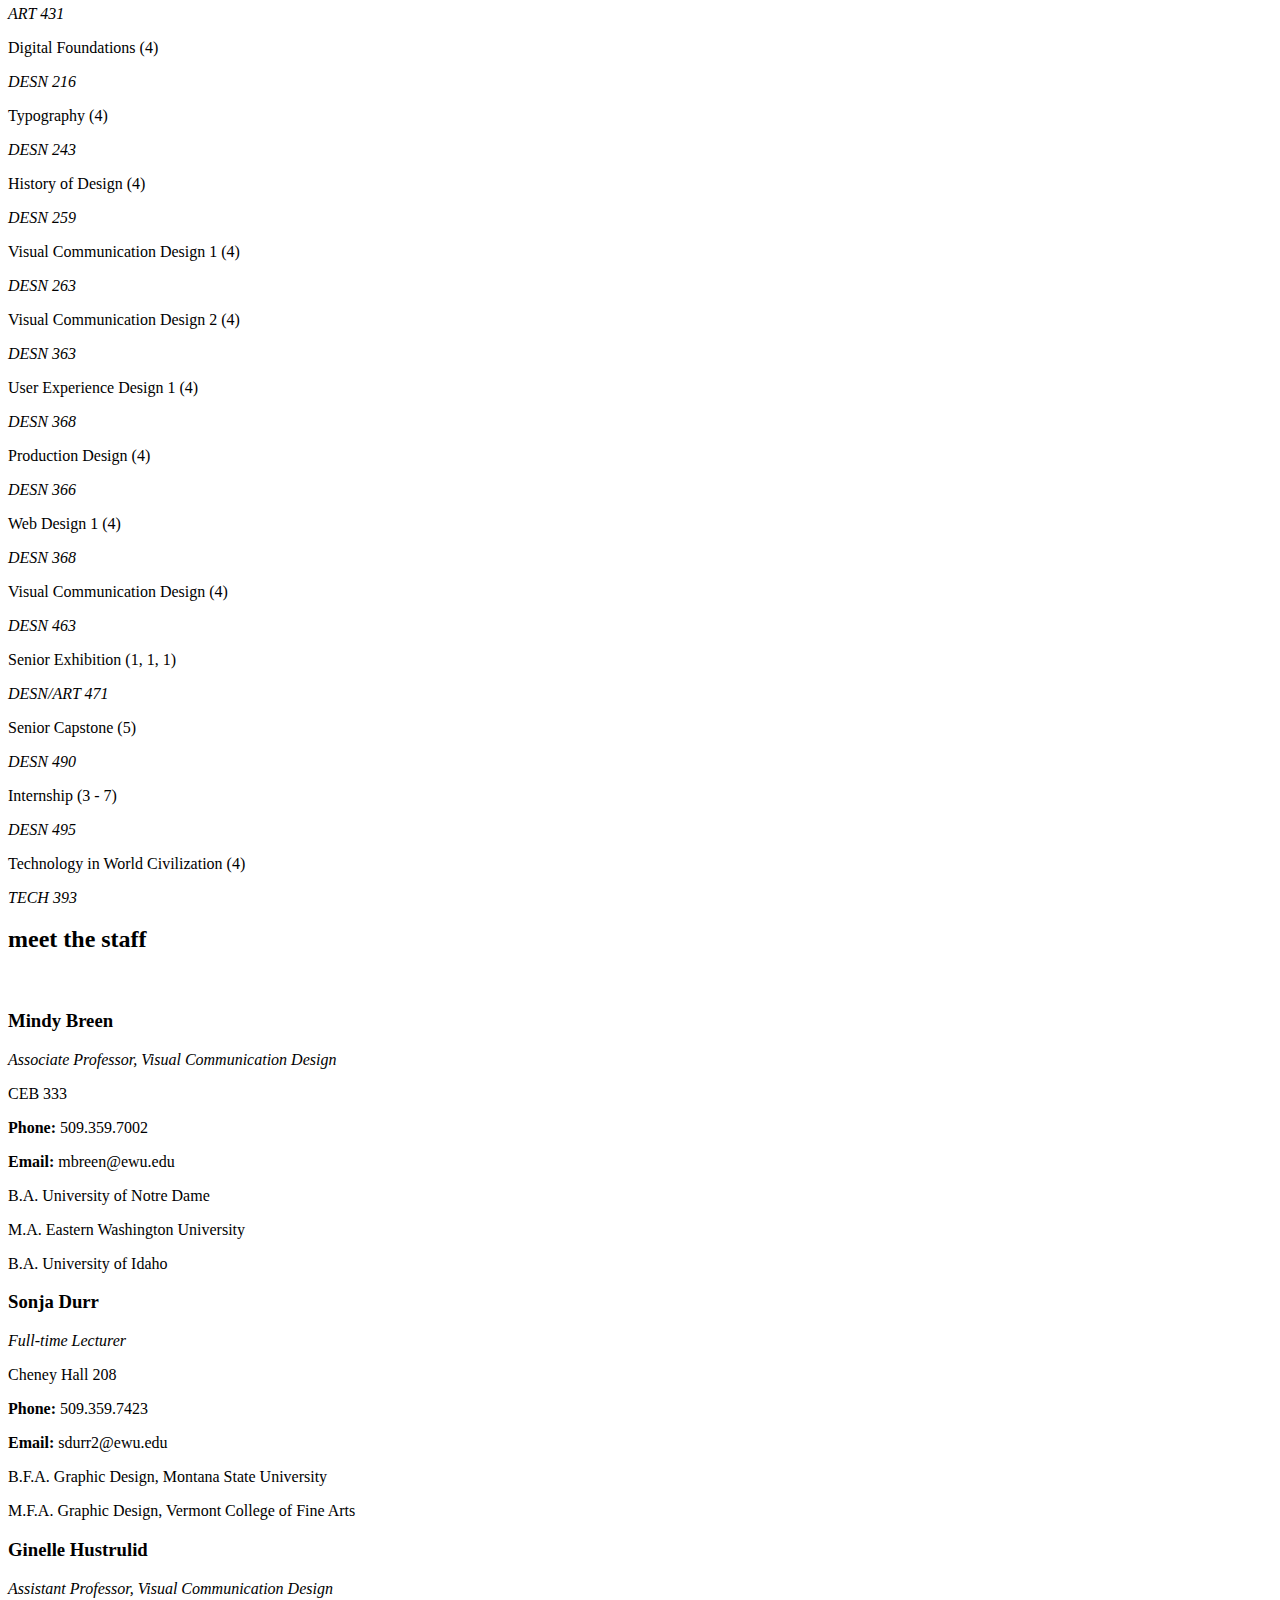
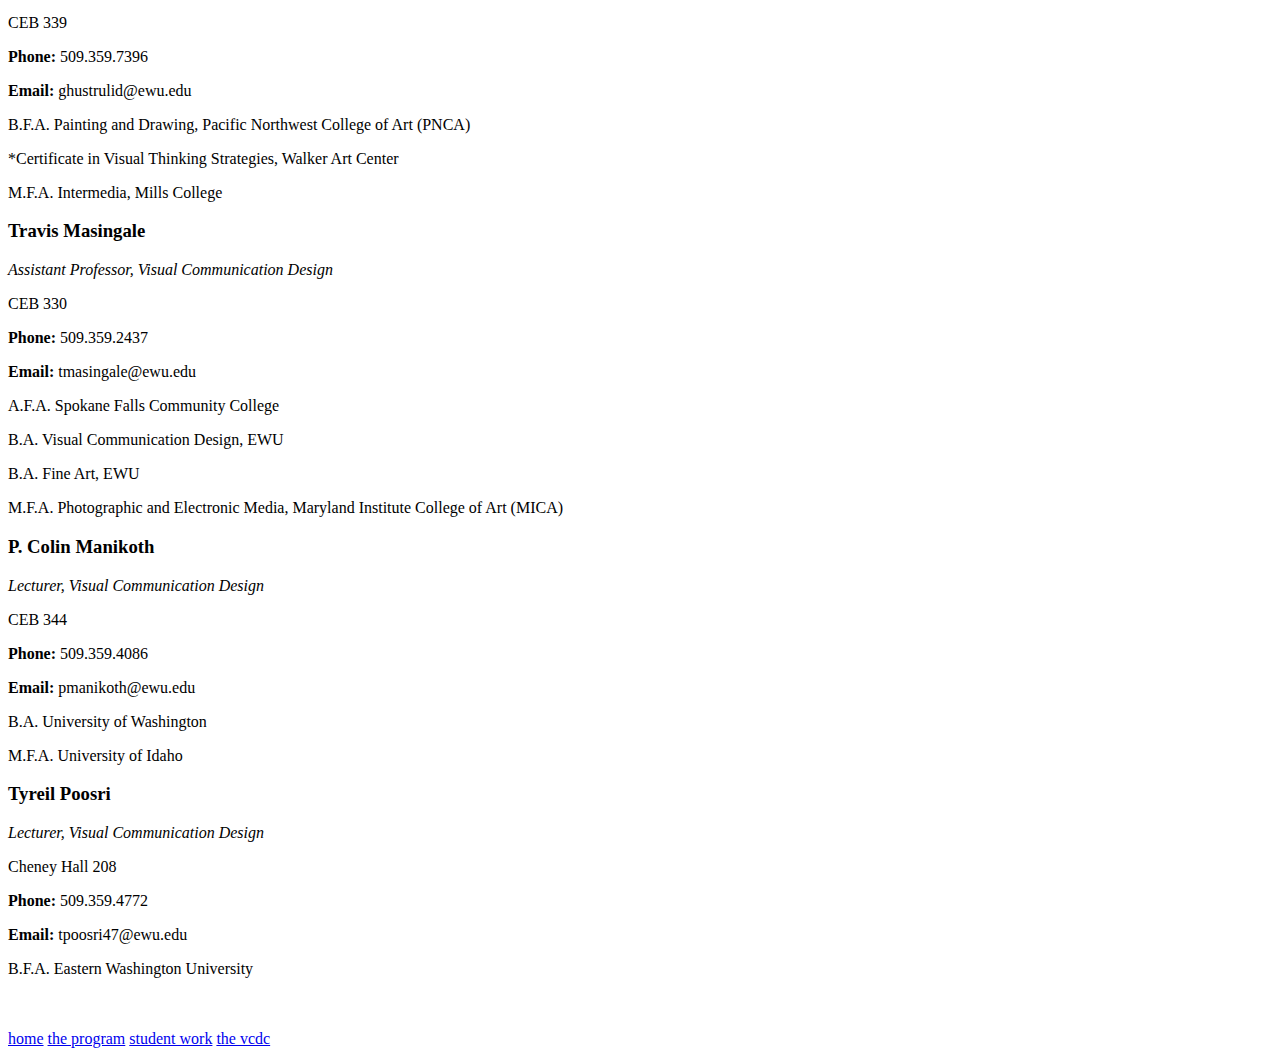
==== commit 55d65267: "grab font, add info" ====
--- a/final/index.html
+++ b/final/index.html
@@ -387,13 +387,97 @@
     <section id="staff">
         <div class="mts">
             <h2>meet the staff</h2>
-        </div>
-        <div class="text-r-align"></div>  
-        <div class="text-l-align"></div>
-        <div class="text-r-align"></div>
-        <div class="text-l-align"></div>
-        <div class="text-r-align"></div>
-        <div class="text-l-align"></div>
+            <img src="" alt="">
+        </div>
+        <div class="text-r-align">
+            <div>
+                <h3>Mindy Breen</h3>
+                <p><em>Associate Professor, Visual Communication Design</em></p>
+                <p>CEB 333</p>
+            </div>
+            <div>
+                <p><strong>Phone:</strong> 509.359.7002</p>
+                <p><strong>Email:</strong> mbreen@ewu.edu</p>
+            </div>
+            <div>
+                <p>B.A. University of Notre Dame</p>
+                <p>M.A. Eastern Washington University</p>
+                <p>B.A. University of Idaho</p>
+            </div>
+        </div>  
+        <div class="text-l-align">
+            <div>
+                <h3>Sonja Durr</h3>
+                <p><em>Full-time Lecturer</em></p>
+                <p>Cheney Hall 208</p>
+            </div>
+            <div>
+                <p><strong>Phone:</strong> 509.359.7423</p>
+                <p><strong>Email:</strong> sdurr2@ewu.edu</p>
+            </div>
+            <div>
+                <p>B.F.A. Graphic Design, Montana State University</p>
+                <p>M.F.A. Graphic Design, Vermont College of Fine Arts</p>
+            </div>
+        </div>
+        <div class="text-r-align">
+            <div>
+                <h3>Ginelle Hustrulid</h3>
+                <p><em>Assistant Professor, Visual Communication Design</em></p>
+                <p>CEB 339</p>
+            </div>
+            <div>
+                <p><strong>Phone:</strong> 509.359.7396</p>
+                <p><strong>Email:</strong> ghustrulid@ewu.edu</p>
+            </div>
+            <div>
+                <p>B.F.A. Painting and Drawing, Pacific Northwest College of Art (PNCA)</p>
+                <p>*Certificate in Visual Thinking Strategies, Walker Art Center</p>
+                <p>M.F.A. Intermedia, Mills College</p>
+            </div>
+        </div>
+        <div class="text-l-align">
+            <div>
+                <h3>Travis Masingale</h3>
+                <p><em>Assistant Professor, Visual Communication Design</em></p>
+                <p>CEB 330</p>
+            </div>
+            <div>
+                <p><strong>Phone:</strong> 509.359.2437</p>
+                <p><strong>Email:</strong> tmasingale@ewu.edu</p>
+            </div>
+            <p>A.F.A. Spokane Falls Community College</p>
+            <p>B.A. Visual Communication Design, EWU</p>
+            <p>B.A. Fine Art, EWU</p>
+            <p>M.F.A. Photographic and Electronic Media, Maryland Institute College of Art (MICA)</p>
+        </div>
+        <div class="text-r-align">
+            <div>
+                <h3>P. Colin Manikoth</h3>
+                <p><em>Lecturer, Visual Communication Design</em></p>
+                <p>CEB 344</p>
+            </div>
+            <div>
+                <p><strong>Phone:</strong> 509.359.4086</p>
+                <p><strong>Email:</strong> pmanikoth@ewu.edu</p>
+            </div>
+            <div>
+                <p>B.A. University of Washington</p>
+                <p>M.F.A. University of Idaho</p>
+            </div>
+        </div>
+        <div class="text-l-align">
+            <div>
+                <h3>Tyreil Poosri</h3>
+                <p><em>Lecturer, Visual Communication Design</em></p>
+                <p>Cheney Hall 208</p>
+            </div>
+            <div>
+                <p><strong>Phone:</strong> 509.359.4772</p>
+                <p><strong>Email:</strong> tpoosri47@ewu.edu</p>
+            </div>
+            <p>B.F.A. Eastern Washington University</p>
+        </div>
     </section>
 </body>
 
